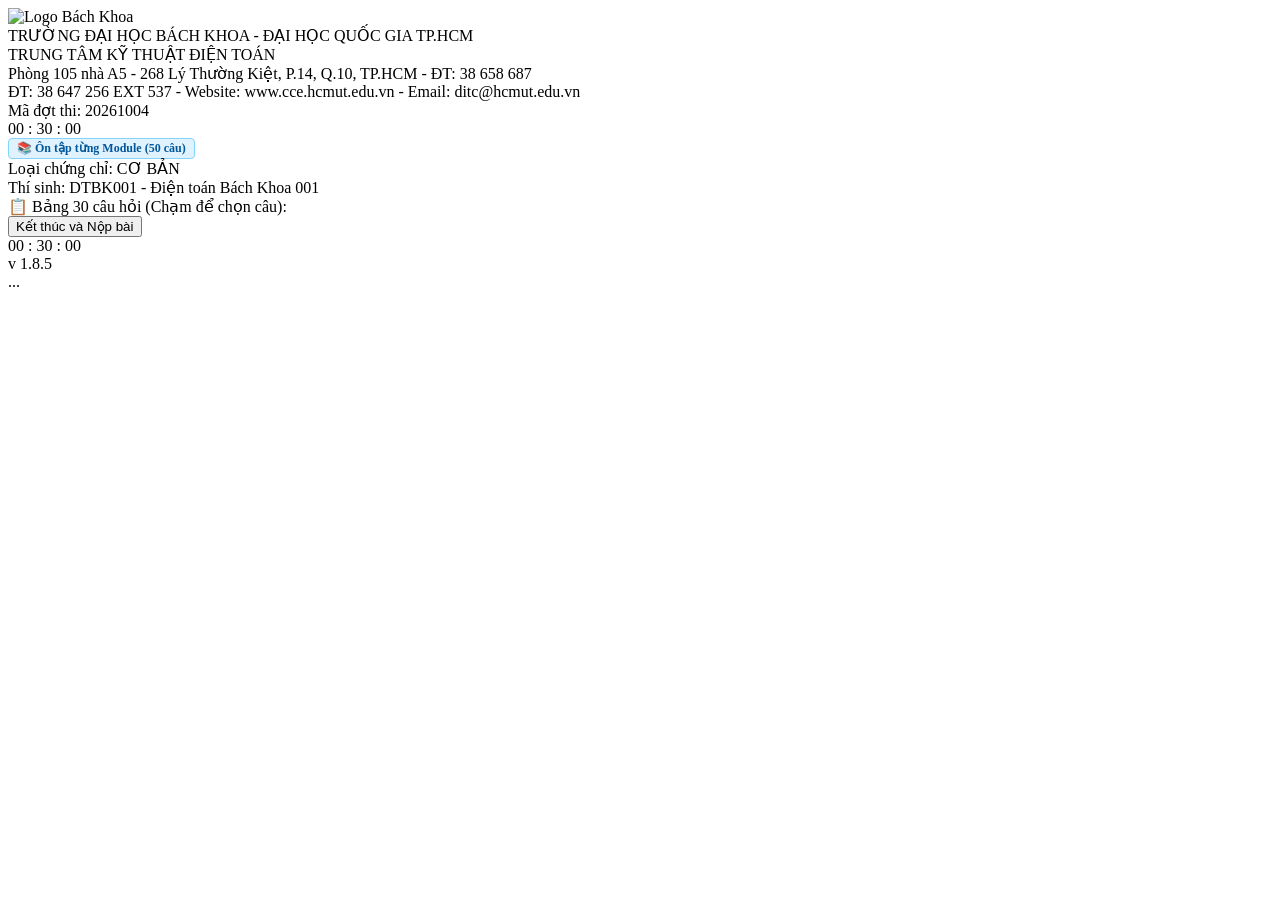
==== index.html @ 8093bf8f "Add files via upload" ====
<!DOCTYPE html>
<html lang="vi">
<head>
  <meta charset="UTF-8">
  <meta name="viewport" content="width=device-width, initial-scale=1.0">
  <title>Hệ Thống Thi Trắc Nghiệm - Trung Tâm Kỹ Thuật Điện Toán Bách Khoa</title>
  <link rel="icon" type="image/png" href="assets/logo-bk.png">
  <link rel="stylesheet" href="css/style.css">
</head>
<body>

  <!-- Container toàn bộ ứng dụng -->
  <div id="app-container">
    
    <!-- HEADER TRÊN CÙNG (Khớp 100% hình ảnh thực tế) -->
    <header class="header-container">
      <div class="header-left">
        <img src="assets/logo-bk.png" alt="Logo Bách Khoa" class="logo-bk">
        <div class="header-school-info">
          <div class="school-title">TRƯỜNG ĐẠI HỌC BÁCH KHOA - ĐẠI HỌC QUỐC GIA TP.HCM</div>
          <div class="center-title">TRUNG TÂM KỸ THUẬT ĐIỆN TOÁN</div>
          <div class="school-sub">Phòng 105 nhà A5 - 268 Lý Thường Kiệt, P.14, Q.10, TP.HCM - ĐT: 38 658 687</div>
          <div class="school-sub">ĐT: 38 647 256 EXT 537 - Website: www.cce.hcmut.edu.vn - Email: ditc@hcmut.edu.vn</div>
        </div>
      </div>

      <div class="header-right">
        <!-- Hàng trên: Mã đợt thi, Đồng hồ điện thoại & Loại chứng chỉ -->
        <div class="header-top-row">
          <div id="header-exam-code" class="exam-code-label">Mã đợt thi: 20261004</div>
          <div id="mobile-timer-badge" class="timer-display mobile-timer-badge">00 : 30 : 00</div>
          <a href="practice.html" style="background:#e0f2fe; color:#01579b; border:1px solid #81d4fa; text-decoration:none; padding:2px 8px; border-radius:4px; font-weight:700; font-size:12px; display:inline-flex; align-items:center; gap:4px;" title="Ôn tập tự do đủ 50 câu mỗi Module không giới hạn giờ">📚 Ôn tập từng Module (50 câu)</a>
          <div class="exam-cert-label">Loại chứng chỉ: CƠ BẢN</div>
        </div>
        
        <!-- Hàng dưới: Số câu, Đặt cờ, Kích thước chữ & Thông tin thí sinh -->
        <div class="header-controls-row">
          <div id="header-controls-container">
            <!-- Cụm câu hỏi, cờ và kích thước chữ được render bằng JavaScript -->
          </div>
          <div id="header-student-info" class="student-info-label">Thí sinh: DTBK001 - Điện toán Bách Khoa 001</div>
        </div>
      </div>
    </header>

    <!-- WORKSPACE CHÍNH -->
    <main class="main-workspace">
      
      <!-- CỘT TRÁI: 30 CÂU HỎI & ĐỒNG HỒ ĐẾM NGƯỢC -->
      <aside class="left-sidebar">
        <div class="mobile-sidebar-heading">📋 Bảng 30 câu hỏi (Chạm để chọn câu):</div>
        <!-- Lưới 30 câu hỏi: 5 cột x 6 hàng -->
        <div id="questions-grid" class="questions-grid">
          <!-- 30 ô câu hỏi sẽ được sinh động bằng JS -->
        </div>

        <!-- Cụm nút nộp bài, đồng hồ đếm ngược và phiên bản -->
        <div class="left-sidebar-footer">
          <button id="btn-submit-exam" class="btn-submit-exam">Kết thúc và Nộp bài</button>
          <button id="btn-exit-app" class="btn-exit-app" style="display: none;">Thoát chương trình</button>
          <div id="timer-text" class="timer-display">00 : 30 : 00</div>
          <div class="app-version">v 1.8.5</div>
        </div>
      </aside>

      <!-- CỘT PHẢI: KHU VỰC CÂU HỎI VÀ ĐÁP ÁN -->
      <section class="right-workspace">
        <!-- Khung hiển thị câu hỏi (Trên) -->
        <div id="question-box" class="question-box">
          <!-- Nội dung câu hỏi -->
        </div>

        <!-- Thanh phân cách 3 chấm nhỏ -->
        <div class="section-divider-dots">...</div>

        <!-- Khung hiển thị các đáp án (Dưới) -->
        <div id="options-box" class="options-box">
          <!-- 4 lựa chọn A, B, C, D -->
        </div>

        <!-- Thanh điều hướng câu trước / câu tiếp theo -->
        <div id="bottom-nav-bar" class="bottom-nav-bar">
          <!-- Render động bằng JS -->
        </div>
      </section>

    </main>

  </div>

  <!-- Nạp dữ liệu 300 câu hỏi chính thức từ 6 Google Forms -->
  <script src="js/questions.js"></script>
  <!-- Nạp mã nguồn logic chính dành cho sinh viên làm bài -->
  <script src="js/app.js"></script>
</body>
</html>
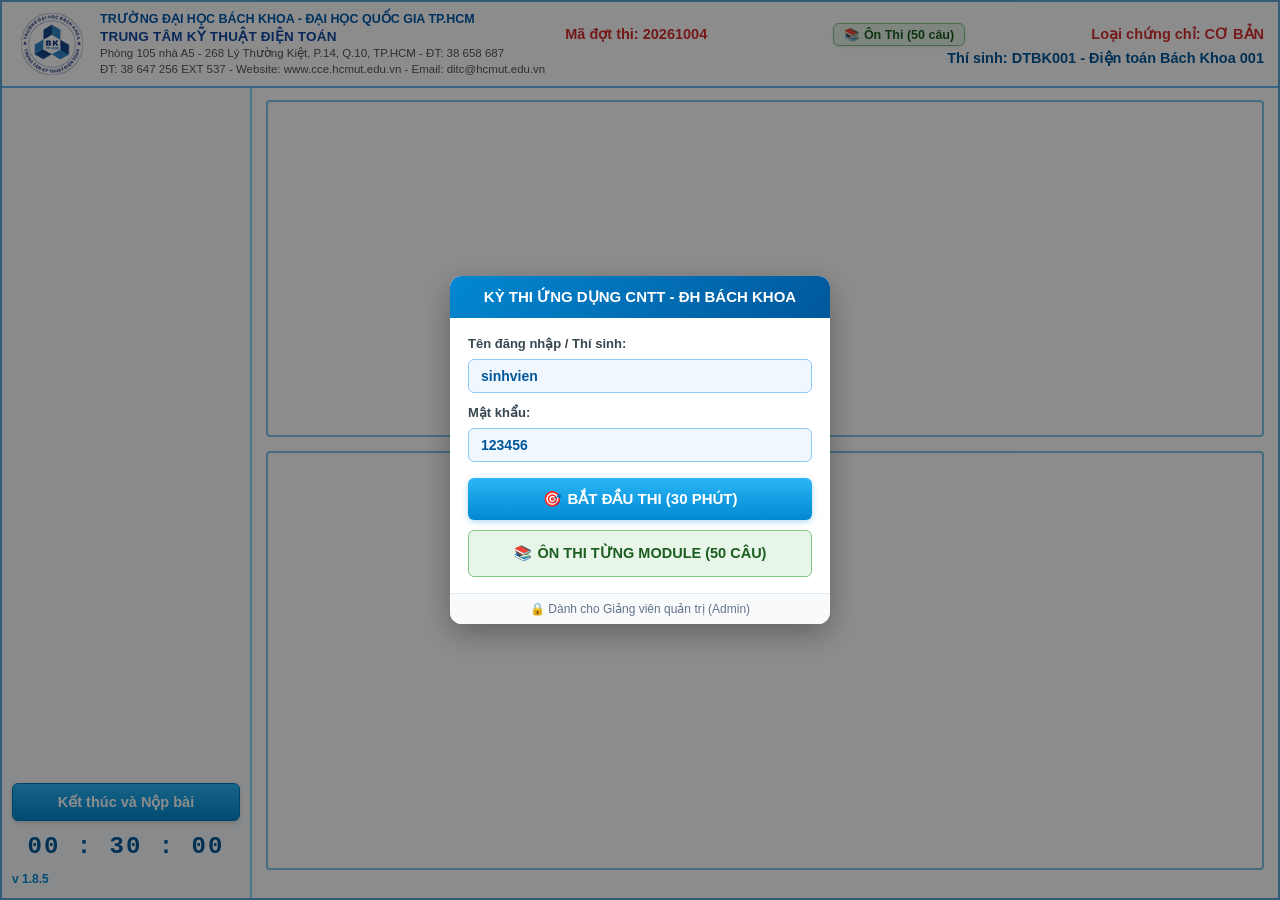
==== commit c21aa339: "Add files via upload" ====
--- a/index.html
+++ b/index.html
@@ -29,7 +29,7 @@
         <div class="header-top-row">
           <div id="header-exam-code" class="exam-code-label">Mã đợt thi: 20261004</div>
           <div id="mobile-timer-badge" class="timer-display mobile-timer-badge">00 : 30 : 00</div>
-          <a href="practice.html" style="background:#e0f2fe; color:#01579b; border:1px solid #81d4fa; text-decoration:none; padding:2px 8px; border-radius:4px; font-weight:700; font-size:12px; display:inline-flex; align-items:center; gap:4px;" title="Ôn tập tự do đủ 50 câu mỗi Module không giới hạn giờ">📚 Ôn tập từng Module (50 câu)</a>
+          <a href="practice.html" style="background:#e8f5e9; color:#1b5e20; border:1.5px solid #81c784; text-decoration:none; padding:3px 10px; border-radius:6px; font-weight:800; font-size:12.5px; display:inline-flex; align-items:center; gap:5px; box-shadow: 0 1px 3px rgba(0,0,0,0.1);" title="Vào Ôn Thi từng Module đủ 50 câu tự do">📚 Ôn Thi (50 câu)</a>
           <div class="exam-cert-label">Loại chứng chỉ: CƠ BẢN</div>
         </div>
         
--- a/css/style.css
+++ b/css/style.css
@@ -0,0 +1,1005 @@
+/* ==========================================================================
+   CSS STYLE SHEET CHO HỆ THỐNG TRẮC NGHIỆM ĐẠI HỌC BÁCH KHOA (BK-CCE)
+   Thiết kế chuẩn xác theo giao diện phần mềm thi trắc nghiệm Bách Khoa
+   ========================================================================== */
+
+:root {
+  --primary-blue: #0288d1;
+  --secondary-blue: #29b6f6;
+  --dark-blue: #005bac;
+  --light-blue-border: #7ec5e8;
+  --box-bg: #ffffff;
+  --bg-app: #f4f7f9;
+  --text-dark: #212529;
+  --text-red: #d32f2f;
+  --green-correct: #8ce99a;
+  --green-correct-border: #48c774;
+  --red-wrong: #f8b4b4;
+  --red-wrong-border: #f14668;
+  --flag-color: #e65100;
+  --font-base: 15px;
+}
+
+* {
+  box-sizing: border-box;
+  margin: 0;
+  padding: 0;
+}
+
+body {
+  font-family: -apple-system, BlinkMacSystemFont, "Segoe UI", Roboto, Arial, sans-serif;
+  background-color: #dbeaf7;
+  color: var(--text-dark);
+  font-size: var(--font-base);
+  height: 100vh;
+  display: flex;
+  flex-direction: column;
+  overflow: hidden;
+  user-select: none;
+}
+
+/* Container chính bao toàn bộ ứng dụng */
+#app-container {
+  display: flex;
+  flex-direction: column;
+  width: 100vw;
+  height: 100vh;
+  background-color: #ffffff;
+  border: 2px solid #5aa5d4;
+  overflow: hidden;
+}
+
+/* ==========================================================================
+   HEADER TRÊN CÙNG
+   ========================================================================== */
+.header-container {
+  display: flex;
+  align-items: center;
+  justify-content: space-between;
+  padding: 6px 14px;
+  background: #ffffff;
+  border-bottom: 2px solid #64b5f6;
+  min-height: 82px;
+}
+
+.header-left {
+  display: flex;
+  align-items: center;
+  gap: 12px;
+}
+
+.logo-bk {
+  width: 72px;
+  height: 72px;
+  object-fit: contain;
+  flex-shrink: 0;
+}
+
+.header-school-info {
+  font-size: 11.5px;
+  line-height: 1.35;
+  color: #333333;
+}
+
+.school-title {
+  font-weight: 700;
+  color: var(--dark-blue);
+  font-size: 12.5px;
+}
+
+.center-title {
+  font-weight: 800;
+  color: #0d47a1;
+  font-size: 13.5px;
+  letter-spacing: 0.2px;
+}
+
+.school-sub {
+  color: #555555;
+}
+
+/* Phần bên phải của header */
+.header-right {
+  display: flex;
+  flex-direction: column;
+  justify-content: center;
+  align-items: flex-end;
+  gap: 4px;
+  flex-grow: 1;
+}
+
+.header-top-row {
+  display: flex;
+  align-items: center;
+  justify-content: space-between;
+  width: 100%;
+  padding-left: 20px;
+}
+
+.exam-code-label {
+  color: var(--text-red);
+  font-weight: 700;
+  font-size: 14.5px;
+}
+
+.exam-cert-label {
+  color: var(--text-red);
+  font-weight: 700;
+  font-size: 14.5px;
+  text-align: right;
+}
+
+.header-controls-row {
+  display: flex;
+  align-items: center;
+  justify-content: space-between;
+  width: 100%;
+  padding-left: 20px;
+}
+
+.left-ctrls {
+  display: flex;
+  align-items: center;
+  gap: 15px;
+}
+
+.current-q-label {
+  font-weight: 700;
+  font-size: 15px;
+  color: #222222;
+}
+
+.btn-flag {
+  display: inline-flex;
+  align-items: center;
+  gap: 5px;
+  background: #ffffff;
+  border: 1px solid #90caf9;
+  padding: 2px 10px;
+  border-radius: 4px;
+  cursor: pointer;
+  font-size: 13px;
+  color: #0277bd;
+  font-weight: 600;
+  transition: all 0.2s;
+}
+
+.btn-flag:hover {
+  background: #e1f5fe;
+}
+
+.btn-flag.active {
+  background: #ffe0b2;
+  border-color: #fb8c00;
+  color: #e65100;
+}
+
+.font-size-control {
+  display: flex;
+  align-items: center;
+  gap: 6px;
+  font-size: 13px;
+  color: #333333;
+}
+
+.font-size-input {
+  width: 48px;
+  height: 24px;
+  text-align: center;
+  border: 1px solid #81d4fa;
+  border-radius: 3px;
+  font-weight: bold;
+}
+
+.student-info-label {
+  color: #01579b;
+  font-weight: 700;
+  font-size: 14.5px;
+}
+
+/* ==========================================================================
+   BODY CHÍNH: CỘT TRÁI (30 CÂU + ĐỒNG HỒ) & CỘT PHẢI (NỘI DUNG)
+   ========================================================================== */
+.main-workspace {
+  display: flex;
+  flex: 1;
+  min-height: 0;
+  background-color: #ffffff;
+}
+
+/* CỘT TRÁI */
+.left-sidebar {
+  width: 250px;
+  min-width: 250px;
+  background-color: #f7fbff;
+  border-right: 2px solid #81d4fa;
+  padding: 12px 10px;
+  display: flex;
+  flex-direction: column;
+  justify-content: space-between;
+}
+
+/* Lưới 30 câu hỏi: 5 cột x 6 hàng */
+.questions-grid {
+  display: grid;
+  grid-template-columns: repeat(5, 1fr);
+  gap: 6px;
+}
+
+.q-cell {
+  position: relative;
+  aspect-ratio: 1.15;
+  border: 1px solid #4fc3f7;
+  background: linear-gradient(180deg, #4fc3f7 0%, #29b6f6 100%);
+  color: #ffffff;
+  border-radius: 4px;
+  font-weight: 700;
+  font-size: 14px;
+  display: flex;
+  align-items: center;
+  justify-content: center;
+  cursor: pointer;
+  box-shadow: 0 1px 3px rgba(0, 0, 0, 0.12);
+  transition: all 0.15s ease;
+}
+
+.q-cell:hover {
+  transform: translateY(-1px);
+  box-shadow: 0 3px 6px rgba(0, 0, 0, 0.18);
+  filter: brightness(1.05);
+}
+
+/* Đang xem (Active) */
+.q-cell.current {
+  border: 2px solid #d32f2f !important;
+  color: #d32f2f !important;
+  background: #ffffff !important;
+  box-shadow: 0 0 8px rgba(211, 47, 47, 0.45);
+}
+
+/* Đã trả lời */
+.q-cell.answered {
+  background: linear-gradient(180deg, #0288d1 0%, #01579b 100%);
+  border-color: #01579b;
+}
+
+/* Đặt cờ */
+.q-cell.flagged {
+  box-shadow: inset 0 0 0 2px #ff9800, 0 2px 5px rgba(0, 0, 0, 0.2) !important;
+}
+
+.q-cell.flagged::after {
+  content: "🚩";
+  position: absolute;
+  top: 1px;
+  right: 2px;
+  font-size: 12px;
+  line-height: 1;
+  filter: drop-shadow(0 1px 2px rgba(0, 0, 0, 0.4));
+}
+
+.q-flag-tag {
+  display: inline-flex;
+  align-items: center;
+  gap: 4px;
+  background: #fff3e0;
+  color: #e65100;
+  border: 1px solid #ffb74d;
+  padding: 3px 8px;
+  border-radius: 4px;
+  font-size: 12.5px;
+  font-weight: 700;
+  margin-right: 8px;
+  vertical-align: middle;
+}
+
+/* Trạng thái xem lại sau thi: ĐÚNG (Xanh) */
+.q-cell.correct {
+  background: var(--green-correct) !important;
+  color: #0b4f1c !important;
+  border: 1.5px solid var(--green-correct-border) !important;
+}
+
+/* Trạng thái xem lại sau thi: SAI (Đỏ nhạt) */
+.q-cell.wrong {
+  background: var(--red-wrong) !important;
+  color: #8b0000 !important;
+  border: 1.5px solid var(--red-wrong-border) !important;
+}
+
+/* Cụm điều khiển dưới cột trái */
+.left-sidebar-footer {
+  margin-top: 15px;
+  display: flex;
+  flex-direction: column;
+  align-items: center;
+  gap: 12px;
+}
+
+.btn-submit-exam {
+  width: 100%;
+  padding: 10px 14px;
+  background: linear-gradient(180deg, #29b6f6 0%, #0288d1 100%);
+  color: #ffffff;
+  border: 1px solid #0277bd;
+  border-radius: 6px;
+  font-weight: 700;
+  font-size: 14.5px;
+  cursor: pointer;
+  box-shadow: 0 2px 4px rgba(0, 0, 0, 0.15);
+  transition: all 0.2s;
+}
+
+.btn-submit-exam:hover {
+  background: linear-gradient(180deg, #4fc3f7 0%, #039be5 100%);
+}
+
+.btn-exit-app {
+  width: 100%;
+  padding: 8px 12px;
+  background: #ffffff;
+  color: #333333;
+  border: 1px solid #b0bec5;
+  border-radius: 6px;
+  font-weight: 600;
+  font-size: 13.5px;
+  cursor: pointer;
+  box-shadow: 0 1px 3px rgba(0, 0, 0, 0.08);
+}
+
+.btn-exit-app:hover {
+  background: #f1f5f9;
+}
+
+/* Đồng hồ đếm ngược */
+.timer-display {
+  font-family: "Courier New", Courier, monospace, sans-serif;
+  font-size: 24px;
+  font-weight: 800;
+  color: #01579b;
+  letter-spacing: 2px;
+}
+
+.timer-display.timer-danger {
+  color: #d32f2f;
+  animation: pulse 1s infinite;
+}
+
+@keyframes pulse {
+  0% { transform: scale(1); }
+  50% { transform: scale(1.05); }
+  100% { transform: scale(1); }
+}
+
+.app-version {
+  align-self: flex-start;
+  font-size: 12px;
+  color: #0288d1;
+  font-weight: 600;
+}
+
+/* ==========================================================================
+   CỘT PHẢI: KHU VỰC CÂU HỎI & ĐÁP ÁN
+   ========================================================================== */
+.right-workspace {
+  flex: 1;
+  display: flex;
+  flex-direction: column;
+  padding: 12px 14px 10px 14px;
+  background-color: #ffffff;
+  min-width: 0;
+}
+
+/* Khung nội dung câu hỏi (Trên) */
+.question-box {
+  flex: 1.1;
+  background: #ffffff;
+  border: 2px solid var(--light-blue-border);
+  border-radius: 4px;
+  padding: 16px 20px;
+  overflow-y: auto;
+  line-height: 1.6;
+  font-size: var(--font-base);
+  box-shadow: inset 0 1px 3px rgba(0, 0, 0, 0.04);
+}
+
+/* Thanh phân cách 3 chấm nhỏ */
+.section-divider-dots {
+  display: flex;
+  justify-content: center;
+  align-items: center;
+  height: 14px;
+  color: #81d4fa;
+  font-weight: bold;
+  letter-spacing: 2px;
+  font-size: 13px;
+  cursor: row-resize;
+}
+
+/* Khung lựa chọn đáp án (Dưới) */
+.options-box {
+  flex: 1.4;
+  background: #ffffff;
+  border: 2px solid var(--light-blue-border);
+  border-radius: 4px;
+  padding: 16px 20px;
+  overflow-y: auto;
+  display: flex;
+  flex-direction: column;
+  gap: 12px;
+  box-shadow: inset 0 1px 3px rgba(0, 0, 0, 0.04);
+}
+
+/* Mỗi lựa chọn */
+.option-item {
+  display: flex;
+  align-items: flex-start;
+  gap: 10px;
+  padding: 8px 12px;
+  border-radius: 4px;
+  cursor: pointer;
+  transition: background 0.15s;
+  font-size: var(--font-base);
+  line-height: 1.5;
+}
+
+.option-item:hover {
+  background-color: #e1f5fe;
+}
+
+.option-radio {
+  margin-top: 4px;
+  width: 17px;
+  height: 17px;
+  accent-color: #0288d1;
+  cursor: pointer;
+}
+
+.option-label {
+  flex: 1;
+  cursor: pointer;
+}
+
+/* Highlight lựa chọn trong chế độ xem lại */
+.option-item.user-selected-wrong {
+  background-color: #ffebee;
+  border: 1px solid #ef5350;
+  color: #b71c1c;
+}
+
+.option-item.correct-answer-item {
+  background-color: #e8f5e9;
+  border: 1.5px solid #43a047;
+  font-weight: 600;
+  color: #1b5e20;
+}
+
+/* Banner hiển thị đáp án đúng phía dưới khi làm sai (Như yêu cầu!) */
+.correct-answer-banner {
+  margin-top: 10px;
+  padding: 10px 14px;
+  background-color: #fff9c4;
+  border: 1px solid #fbc02d;
+  border-radius: 4px;
+  color: #e65100;
+  font-weight: bold;
+  font-size: var(--font-base);
+  line-height: 1.5;
+}
+
+.explanation-text {
+  margin-top: 4px;
+  font-weight: normal;
+  color: #37474f;
+  font-size: 13.5px;
+}
+
+/* Thanh điều hướng dưới cùng */
+.bottom-nav-bar {
+  display: flex;
+  align-items: center;
+  justify-content: space-between;
+  margin-top: 12px;
+  padding-top: 6px;
+}
+
+.btn-nav {
+  padding: 9px 24px;
+  border-radius: 6px;
+  font-weight: 700;
+  font-size: 14.5px;
+  cursor: pointer;
+  transition: all 0.2s;
+  border: 1px solid transparent;
+}
+
+.btn-prev {
+  background: #e0f2fe;
+  color: #0288d1;
+  border-color: #bae6fd;
+}
+
+.btn-prev:hover:not(:disabled) {
+  background: #bae6fd;
+}
+
+.btn-prev:disabled {
+  background: #f1f5f9;
+  color: #94a3b8;
+  border-color: #e2e8f0;
+  cursor: not-allowed;
+}
+
+.btn-next {
+  background: linear-gradient(180deg, #29b6f6 0%, #0288d1 100%);
+  color: #ffffff;
+  border-color: #0277bd;
+  box-shadow: 0 2px 4px rgba(0, 0, 0, 0.12);
+}
+
+.btn-next:hover:not(:disabled) {
+  background: linear-gradient(180deg, #4fc3f7 0%, #039be5 100%);
+}
+
+.nav-center-buttons {
+  display: flex;
+  gap: 12px;
+}
+
+.btn-action-center {
+  padding: 8px 20px;
+  border-radius: 6px;
+  font-weight: 700;
+  font-size: 14px;
+  cursor: pointer;
+  border: 1px solid transparent;
+}
+
+.btn-stop-review {
+  background: linear-gradient(180deg, #29b6f6 0%, #039be5 100%);
+  color: #ffffff;
+  border-color: #0288d1;
+}
+
+.btn-retake {
+  background: linear-gradient(180deg, #0288d1 0%, #01579b 100%);
+  color: #ffffff;
+  border-color: #01579b;
+}
+
+/* ==========================================================================
+   BẢNG TỔNG KẾT KẾT QUẢ THI (Screenshot 2)
+   ========================================================================== */
+.result-summary-pane {
+  background-color: #ffffff;
+  padding: 24px;
+  line-height: 1.8;
+  font-size: 17px;
+  color: #212529;
+}
+
+.result-summary-pane h3 {
+  color: #005bac;
+  margin-bottom: 10px;
+}
+
+.result-line-divider {
+  color: #90a4ae;
+  letter-spacing: 2px;
+  margin: 6px 0;
+}
+
+.result-highlight-score {
+  font-weight: 800;
+  color: #d32f2f;
+  font-size: 19px;
+}
+
+/* ==========================================================================
+   MODAL / POPUP
+   ========================================================================== */
+.modal-overlay {
+  position: fixed;
+  top: 0;
+  left: 0;
+  width: 100vw;
+  height: 100vh;
+  background: rgba(0, 0, 0, 0.45);
+  display: flex;
+  align-items: center;
+  justify-content: center;
+  z-index: 9999;
+}
+
+.modal-dialog {
+  background: #ffffff;
+  border-radius: 8px;
+  box-shadow: 0 10px 30px rgba(0, 0, 0, 0.3);
+  width: 90%;
+  max-width: 540px;
+  overflow: hidden;
+  animation: fadeIn 0.2s ease-out;
+}
+
+.modal-header {
+  background: linear-gradient(90deg, #0288d1, #29b6f6);
+  color: #ffffff;
+  padding: 12px 18px;
+  display: flex;
+  justify-content: space-between;
+  align-items: center;
+}
+
+.modal-header h4 {
+  margin: 0;
+  font-size: 16px;
+}
+
+.modal-body {
+  padding: 20px;
+  font-size: 14.5px;
+  line-height: 1.6;
+}
+
+.modal-footer {
+  padding: 12px 18px;
+  background: #f8fafc;
+  display: flex;
+  justify-content: flex-end;
+  gap: 10px;
+  border-top: 1px solid #e2e8f0;
+}
+
+@keyframes fadeIn {
+  from { opacity: 0; transform: scale(0.96); }
+  to { opacity: 1; transform: scale(1); }
+}
+
+.mobile-timer-badge {
+  display: none;
+}
+
+.mobile-sidebar-heading {
+  display: none;
+}
+
+/* ==========================================================================
+   RESPONSIVE DESIGN CHO IPAD (TABLET 768px - 1023px)
+   ========================================================================== */
+@media (min-width: 768px) and (max-width: 1023px) {
+  .header-container {
+    padding: 6px 12px;
+  }
+  .school-title {
+    font-size: 12.5px;
+  }
+  .center-title {
+    font-size: 11.5px;
+  }
+  .school-sub {
+    font-size: 10px;
+    line-height: 1.3;
+  }
+  .left-sidebar {
+    width: 215px;
+    min-width: 215px;
+    padding: 10px 8px;
+  }
+  .questions-grid {
+    gap: 4px;
+  }
+  .q-cell {
+    font-size: 13.5px;
+  }
+  .question-box {
+    padding: 14px 16px;
+  }
+  .options-box {
+    padding: 14px 16px;
+  }
+  .option-item {
+    padding: 10px 12px;
+    min-height: 44px;
+  }
+}
+
+/* ==========================================================================
+   RESPONSIVE DESIGN CHO ĐIỆN THOẠI DI ĐỘNG (SMARTPHONES < 768px)
+   ========================================================================== */
+@media (max-width: 767px) {
+  body {
+    overflow-y: auto;
+    height: auto;
+    min-height: 100vh;
+  }
+
+  #app-container {
+    height: auto;
+    min-height: 100vh;
+    display: flex;
+    flex-direction: column;
+  }
+
+  /* Header trên điện thoại */
+  .header-container {
+    flex-direction: column;
+    align-items: stretch;
+    padding: 8px 10px;
+    gap: 8px;
+    border-bottom: 2px solid #81d4fa;
+  }
+
+  .header-left {
+    display: flex;
+    align-items: center;
+    gap: 8px;
+  }
+
+  .logo-bk {
+    width: 42px;
+    height: 42px;
+    flex-shrink: 0;
+  }
+
+  .school-title {
+    font-size: 12px;
+    font-weight: 800;
+    line-height: 1.25;
+  }
+
+  .center-title {
+    font-size: 11px;
+    font-weight: 700;
+    color: #0277bd;
+  }
+
+  .school-sub {
+    display: none; /* Ẩn bớt thông tin chi tiết địa chỉ để tiết kiệm không gian màn hình */
+  }
+
+  .header-right {
+    width: 100%;
+    display: flex;
+    flex-direction: column;
+    gap: 6px;
+  }
+
+  .header-top-row {
+    display: flex;
+    justify-content: space-between;
+    align-items: center;
+    width: 100%;
+    padding: 0;
+    font-size: 12px;
+  }
+
+  /* Hiển thị đồng hồ đếm ngược ngay trên thanh Header điện thoại */
+  .mobile-timer-badge {
+    display: inline-flex !important;
+    align-items: center;
+    font-size: 15px;
+    font-weight: 800;
+    color: #01579b;
+    background: #e1f5fe;
+    padding: 2px 8px;
+    border-radius: 4px;
+    border: 1px solid #81d4fa;
+    font-family: "Courier New", Courier, monospace;
+    letter-spacing: 1px;
+  }
+
+  .exam-code-label, .exam-cert-label {
+    font-size: 12px;
+  }
+
+  .header-controls-row {
+    display: flex;
+    justify-content: space-between;
+    align-items: center;
+    width: 100%;
+    padding: 0;
+    gap: 6px;
+  }
+
+  .left-ctrls {
+    gap: 8px;
+    flex-wrap: wrap;
+  }
+
+  .current-q-label {
+    font-size: 14px;
+  }
+
+  .btn-flag {
+    padding: 4px 8px;
+    font-size: 12px;
+  }
+
+  .font-size-control {
+    font-size: 12px;
+  }
+
+  .font-size-input {
+    width: 42px;
+    padding: 2px 4px;
+  }
+
+  .student-info-label {
+    font-size: 12px;
+    font-weight: 700;
+    color: #01579b;
+  }
+
+  /* Bố cục làm bài trên điện thoại */
+  .main-workspace {
+    flex-direction: column;
+    height: auto;
+    min-height: 0;
+  }
+
+  /* Đưa phần nội dung câu hỏi lên ĐẦU TIÊN (order: 1) */
+  .right-workspace {
+    order: 1;
+    padding: 10px 10px 6px 10px;
+    width: 100%;
+    flex: none;
+  }
+
+  .question-box {
+    max-height: none;
+    min-height: 120px;
+    padding: 12px 14px;
+    font-size: 15px;
+    border-radius: 6px;
+    margin-bottom: 6px;
+  }
+
+  .section-divider-dots {
+    height: 10px;
+    font-size: 11px;
+  }
+
+  .options-box {
+    max-height: none;
+    min-height: 180px;
+    padding: 12px 10px;
+    gap: 10px;
+    border-radius: 6px;
+  }
+
+  /* Nút lựa chọn A B C D tối ưu cảm ứng ngón tay */
+  .option-item {
+    padding: 12px 14px;
+    min-height: 48px;
+    border: 1.5px solid #cfd8dc;
+    border-radius: 8px;
+    background: #fafafa;
+    font-size: 15px;
+    touch-action: manipulation;
+    -webkit-tap-highlight-color: transparent;
+  }
+
+  .option-item:hover, .option-item:active {
+    background-color: #e1f5fe;
+    border-color: #4fc3f7;
+  }
+
+  .bottom-nav-bar {
+    margin-top: 10px;
+    padding: 6px 0;
+    gap: 8px;
+    flex-wrap: wrap;
+  }
+
+  .btn-nav {
+    flex: 1;
+    padding: 12px 14px;
+    font-size: 15px;
+    min-height: 46px;
+    text-align: center;
+    justify-content: center;
+    touch-action: manipulation;
+  }
+
+  .nav-center-buttons {
+    width: 100%;
+    order: 3;
+    display: flex;
+    gap: 8px;
+    margin-top: 6px;
+  }
+
+  .btn-action-center {
+    flex: 1;
+    padding: 10px 12px;
+    font-size: 14px;
+    min-height: 44px;
+    touch-action: manipulation;
+  }
+
+  /* Bảng 30 câu hỏi được chuyển xuống BÊN DƯỚI (order: 2) */
+  .left-sidebar {
+    order: 2;
+    width: 100%;
+    min-width: 0;
+    border-right: none;
+    border-top: 3px solid #81d4fa;
+    background: #f0f7fc;
+    padding: 16px 12px 24px 12px;
+  }
+
+  .mobile-sidebar-heading {
+    display: block;
+    font-weight: 800;
+    color: #01579b;
+    font-size: 13.5px;
+    margin-bottom: 10px;
+    text-transform: uppercase;
+    letter-spacing: 0.5px;
+  }
+
+  /* Lưới 30 câu chia 6 cột x 5 hàng rộng rãi, dễ bấm */
+  .questions-grid {
+    grid-template-columns: repeat(6, 1fr);
+    gap: 6px;
+    width: 100%;
+  }
+
+  .q-cell {
+    min-height: 44px;
+    aspect-ratio: 1;
+    font-size: 15px;
+    border-radius: 6px;
+    touch-action: manipulation;
+  }
+
+  .left-sidebar-footer {
+    margin-top: 16px;
+    width: 100%;
+    gap: 12px;
+  }
+
+  .btn-submit-exam {
+    padding: 14px 20px;
+    font-size: 16px;
+    border-radius: 8px;
+    min-height: 48px;
+    touch-action: manipulation;
+  }
+
+  .btn-exit-app {
+    padding: 12px 16px;
+    font-size: 15px;
+    min-height: 44px;
+    touch-action: manipulation;
+  }
+
+  /* Popup / Modal trên điện thoại */
+  .modal-dialog {
+    width: 95%;
+    max-width: 440px;
+    max-height: 85vh;
+    border-radius: 10px;
+  }
+
+  .modal-body {
+    padding: 14px 16px;
+    font-size: 14px;
+  }
+
+  .modal-body input {
+    font-size: 16px !important; /* Tránh iOS Safari tự động zoom trang khi chạm vào input */
+    padding: 10px !important;
+  }
+
+  .result-summary-pane {
+    padding: 16px 12px;
+    font-size: 15px;
+    line-height: 1.6;
+  }
+
+  .correct-answer-banner {
+    padding: 12px;
+    font-size: 14px;
+  }
+}
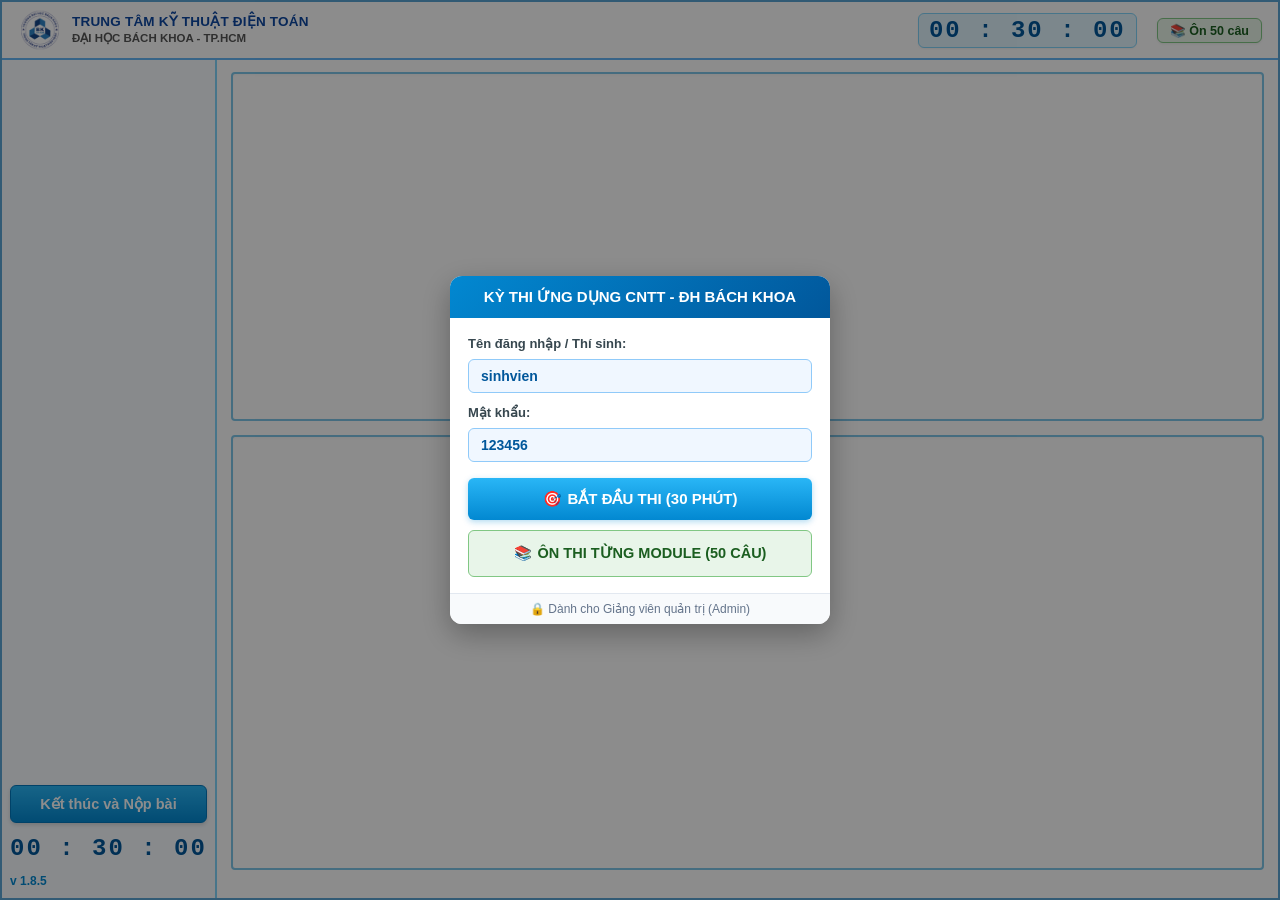
==== commit ac486c5c: "Add files via upload" ====
--- a/index.html
+++ b/index.html
@@ -12,34 +12,27 @@
   <!-- Container toàn bộ ứng dụng -->
   <div id="app-container">
     
-    <!-- HEADER TRÊN CÙNG (Khớp 100% hình ảnh thực tế) -->
-    <header class="header-container">
+    <!-- HEADER TRÊN CÙNG: RẤT GỌN CHỈ CÓ LOGO, THỜI GIAN, ĐẶT CỜ, ÔN 50 CÂU -->
+    <header class="header-container compact-header">
       <div class="header-left">
         <img src="assets/logo-bk.png" alt="Logo Bách Khoa" class="logo-bk">
         <div class="header-school-info">
-          <div class="school-title">TRƯỜNG ĐẠI HỌC BÁCH KHOA - ĐẠI HỌC QUỐC GIA TP.HCM</div>
           <div class="center-title">TRUNG TÂM KỸ THUẬT ĐIỆN TOÁN</div>
-          <div class="school-sub">Phòng 105 nhà A5 - 268 Lý Thường Kiệt, P.14, Q.10, TP.HCM - ĐT: 38 658 687</div>
-          <div class="school-sub">ĐT: 38 647 256 EXT 537 - Website: www.cce.hcmut.edu.vn - Email: ditc@hcmut.edu.vn</div>
+          <div class="school-title">ĐẠI HỌC BÁCH KHOA - TP.HCM</div>
         </div>
       </div>
 
       <div class="header-right">
-        <!-- Hàng trên: Mã đợt thi, Đồng hồ điện thoại & Loại chứng chỉ -->
-        <div class="header-top-row">
-          <div id="header-exam-code" class="exam-code-label">Mã đợt thi: 20261004</div>
-          <div id="mobile-timer-badge" class="timer-display mobile-timer-badge">00 : 30 : 00</div>
-          <a href="practice.html" style="background:#e8f5e9; color:#1b5e20; border:1.5px solid #81c784; text-decoration:none; padding:3px 10px; border-radius:6px; font-weight:800; font-size:12.5px; display:inline-flex; align-items:center; gap:5px; box-shadow: 0 1px 3px rgba(0,0,0,0.1);" title="Vào Ôn Thi từng Module đủ 50 câu tự do">📚 Ôn Thi (50 câu)</a>
-          <div class="exam-cert-label">Loại chứng chỉ: CƠ BẢN</div>
+        <!-- 1. Thời gian đếm ngược -->
+        <div id="header-timer" class="timer-display header-timer-badge" title="Thời gian làm bài còn lại">00 : 30 : 00</div>
+        
+        <!-- 2. Cụm Câu hỏi & Nút Đặt cờ -->
+        <div id="header-controls-container" class="header-flag-box">
+          <!-- Render động bằng JS: [Câu X] [🚩 Đặt cờ] -->
         </div>
-        
-        <!-- Hàng dưới: Số câu, Đặt cờ, Kích thước chữ & Thông tin thí sinh -->
-        <div class="header-controls-row">
-          <div id="header-controls-container">
-            <!-- Cụm câu hỏi, cờ và kích thước chữ được render bằng JavaScript -->
-          </div>
-          <div id="header-student-info" class="student-info-label">Thí sinh: DTBK001 - Điện toán Bách Khoa 001</div>
-        </div>
+
+        <!-- 3. Nút Ôn 50 câu -->
+        <a href="practice.html" class="btn-goto-practice" title="Vào Ôn Thi 50 câu từng chủ đề">📚 Ôn 50 câu</a>
       </div>
     </header>
 
--- a/css/style.css
+++ b/css/style.css
@@ -50,41 +50,34 @@
 }
 
 /* ==========================================================================
-   HEADER TRÊN CÙNG
+   HEADER TRÊN CÙNG: GỌN GÀNG, HIỆN ĐẠI (LOGO, THỜI GIAN, ĐẶT CỜ, ÔN 50 CÂU)
    ========================================================================== */
 .header-container {
   display: flex;
   align-items: center;
   justify-content: space-between;
-  padding: 6px 14px;
+  padding: 6px 16px;
   background: #ffffff;
   border-bottom: 2px solid #64b5f6;
-  min-height: 82px;
+  min-height: 52px;
+  box-shadow: 0 1px 4px rgba(0, 0, 0, 0.05);
 }
 
 .header-left {
   display: flex;
   align-items: center;
-  gap: 12px;
+  gap: 10px;
 }
 
 .logo-bk {
-  width: 72px;
-  height: 72px;
+  width: 44px;
+  height: 44px;
   object-fit: contain;
   flex-shrink: 0;
 }
 
 .header-school-info {
-  font-size: 11.5px;
-  line-height: 1.35;
-  color: #333333;
-}
-
-.school-title {
-  font-weight: 700;
-  color: var(--dark-blue);
-  font-size: 12.5px;
+  line-height: 1.25;
 }
 
 .center-title {
@@ -94,107 +87,119 @@
   letter-spacing: 0.2px;
 }
 
+.school-title {
+  font-weight: 700;
+  color: #555555;
+  font-size: 11.5px;
+}
+
 .school-sub {
-  color: #555555;
+  color: #777777;
+  font-size: 11px;
 }
 
 /* Phần bên phải của header */
 .header-right {
   display: flex;
-  flex-direction: column;
-  justify-content: center;
-  align-items: flex-end;
-  gap: 4px;
-  flex-grow: 1;
-}
-
-.header-top-row {
-  display: flex;
-  align-items: center;
-  justify-content: space-between;
-  width: 100%;
-  padding-left: 20px;
-}
-
-.exam-code-label {
-  color: var(--text-red);
-  font-weight: 700;
-  font-size: 14.5px;
-}
-
-.exam-cert-label {
-  color: var(--text-red);
-  font-weight: 700;
-  font-size: 14.5px;
-  text-align: right;
-}
-
-.header-controls-row {
-  display: flex;
-  align-items: center;
-  justify-content: space-between;
-  width: 100%;
-  padding-left: 20px;
-}
-
-.left-ctrls {
-  display: flex;
-  align-items: center;
-  gap: 15px;
-}
-
-.current-q-label {
-  font-weight: 700;
-  font-size: 15px;
-  color: #222222;
+  align-items: center;
+  justify-content: flex-end;
+  gap: 10px;
+  flex-wrap: wrap;
+}
+
+/* 1. Đồng hồ đếm ngược trên Header */
+.header-timer-badge {
+  font-family: "Courier New", Courier, monospace, sans-serif;
+  font-size: 17px;
+  font-weight: 800;
+  color: #01579b;
+  background: #e1f5fe;
+  border: 1.5px solid #81d4fa;
+  padding: 3px 10px;
+  border-radius: 6px;
+  letter-spacing: 1.5px;
+  display: inline-flex;
+  align-items: center;
+  box-shadow: 0 1px 2px rgba(0, 0, 0, 0.05);
+}
+
+.header-timer-badge.timer-danger {
+  color: #d32f2f;
+  background: #ffebee;
+  border-color: #ef5350;
+  animation: pulse 1s infinite;
+}
+
+/* 2. Cụm Đặt cờ & Câu hiện tại */
+.header-flag-box {
+  display: inline-flex;
+  align-items: center;
+  gap: 6px;
+}
+
+.current-q-badge {
+  font-weight: 800;
+  font-size: 13px;
+  color: #0d47a1;
+  background: #e3f2fd;
+  border: 1px solid #90caf9;
+  padding: 3px 8px;
+  border-radius: 5px;
+  display: inline-flex;
+  align-items: center;
+  white-space: nowrap;
 }
 
 .btn-flag {
   display: inline-flex;
   align-items: center;
-  gap: 5px;
+  gap: 4px;
   background: #ffffff;
-  border: 1px solid #90caf9;
-  padding: 2px 10px;
-  border-radius: 4px;
+  border: 1.5px solid #90caf9;
+  padding: 3px 10px;
+  border-radius: 5px;
   cursor: pointer;
-  font-size: 13px;
+  font-size: 12.5px;
   color: #0277bd;
-  font-weight: 600;
+  font-weight: 700;
   transition: all 0.2s;
+  box-shadow: 0 1px 2px rgba(0, 0, 0, 0.05);
+  white-space: nowrap;
 }
 
 .btn-flag:hover {
   background: #e1f5fe;
+  border-color: #4fc3f7;
 }
 
 .btn-flag.active {
-  background: #ffe0b2;
+  background: #fff3e0;
   border-color: #fb8c00;
   color: #e65100;
 }
 
-.font-size-control {
-  display: flex;
-  align-items: center;
-  gap: 6px;
-  font-size: 13px;
-  color: #333333;
-}
-
-.font-size-input {
-  width: 48px;
-  height: 24px;
-  text-align: center;
-  border: 1px solid #81d4fa;
-  border-radius: 3px;
-  font-weight: bold;
-}
-
-.student-info-label {
-  color: #01579b;
-  font-weight: 700;
-  font-size: 14.5px;
+/* 3. Nút Ôn 50 câu */
+.btn-goto-practice {
+  background: #e8f5e9;
+  color: #1b5e20 !important;
+  border: 1.5px solid #81c784;
+  text-decoration: none;
+  padding: 4px 12px;
+  border-radius: 6px;
+  font-weight: 800;
+  font-size: 12.5px;
+  display: inline-flex;
+  align-items: center;
+  gap: 5px;
+  box-shadow: 0 1px 3px rgba(0, 0, 0, 0.08);
+  transition: all 0.2s;
+  white-space: nowrap;
+}
+
+.btn-goto-practice:hover {
+  background: #c8e6c9;
+  border-color: #66bb6a;
+  transform: translateY(-1px);
 }
 
 /* ==========================================================================
@@ -209,43 +214,45 @@
 
 /* CỘT TRÁI */
 .left-sidebar {
-  width: 250px;
-  min-width: 250px;
+  width: 215px;
+  min-width: 215px;
   background-color: #f7fbff;
   border-right: 2px solid #81d4fa;
-  padding: 12px 10px;
+  padding: 10px 8px;
   display: flex;
   flex-direction: column;
   justify-content: space-between;
 }
 
-/* Lưới 30 câu hỏi: 5 cột x 6 hàng */
+/* Lưới 30 câu hỏi: 5 cột x 6 hàng (Gọn gàng, nhỏ hơn) */
 .questions-grid {
   display: grid;
   grid-template-columns: repeat(5, 1fr);
-  gap: 6px;
+  gap: 4px;
 }
 
 .q-cell {
   position: relative;
-  aspect-ratio: 1.15;
+  height: 28px;
+  min-height: 28px;
   border: 1px solid #4fc3f7;
   background: linear-gradient(180deg, #4fc3f7 0%, #29b6f6 100%);
   color: #ffffff;
   border-radius: 4px;
   font-weight: 700;
-  font-size: 14px;
+  font-size: 12px;
   display: flex;
   align-items: center;
   justify-content: center;
   cursor: pointer;
-  box-shadow: 0 1px 3px rgba(0, 0, 0, 0.12);
+  box-shadow: 0 1px 2px rgba(0, 0, 0, 0.1);
   transition: all 0.15s ease;
+  padding: 0;
 }
 
 .q-cell:hover {
   transform: translateY(-1px);
-  box-shadow: 0 3px 6px rgba(0, 0, 0, 0.18);
+  box-shadow: 0 2px 4px rgba(0, 0, 0, 0.15);
   filter: brightness(1.05);
 }
 
@@ -254,7 +261,7 @@
   border: 2px solid #d32f2f !important;
   color: #d32f2f !important;
   background: #ffffff !important;
-  box-shadow: 0 0 8px rgba(211, 47, 47, 0.45);
+  box-shadow: 0 0 6px rgba(211, 47, 47, 0.4);
 }
 
 /* Đã trả lời */
@@ -265,17 +272,54 @@
 
 /* Đặt cờ */
 .q-cell.flagged {
-  box-shadow: inset 0 0 0 2px #ff9800, 0 2px 5px rgba(0, 0, 0, 0.2) !important;
+  box-shadow: inset 0 0 0 1.5px #ff9800, 0 1px 3px rgba(0, 0, 0, 0.15) !important;
 }
 
 .q-cell.flagged::after {
   content: "🚩";
   position: absolute;
-  top: 1px;
-  right: 2px;
-  font-size: 12px;
+  top: 0px;
+  right: 1px;
+  font-size: 9px;
   line-height: 1;
-  filter: drop-shadow(0 1px 2px rgba(0, 0, 0, 0.4));
+  filter: drop-shadow(0 1px 1px rgba(0, 0, 0, 0.3));
+}
+
+/* ==========================================================================
+   PHẦN ÔN TẬP: 50 CÂU HỎI THIẾT KẾ NHỎ GỌN (1..50)
+   ========================================================================== */
+.practice-grid-container {
+  max-height: calc(100vh - 280px);
+  overflow-y: auto;
+  padding-right: 3px;
+}
+
+.practice-grid-container::-webkit-scrollbar {
+  width: 4px;
+}
+
+.practice-grid-container::-webkit-scrollbar-thumb {
+  background: #b0bec5;
+  border-radius: 4px;
+}
+
+.practice-grid-container .questions-grid {
+  grid-template-columns: repeat(5, 1fr);
+  gap: 3px;
+}
+
+.practice-grid-container .q-cell {
+  height: 24px;
+  min-height: 24px;
+  font-size: 11px;
+  border-radius: 3px;
+  padding: 0;
+}
+
+.practice-grid-container .q-cell.flagged::after {
+  font-size: 8px;
+  top: -1px;
+  right: 0px;
 }
 
 .q-flag-tag {
@@ -758,76 +802,37 @@
   }
 
   .header-right {
-    width: 100%;
+    width: auto;
     display: flex;
-    flex-direction: column;
-    gap: 6px;
-  }
-
-  .header-top-row {
-    display: flex;
-    justify-content: space-between;
     align-items: center;
-    width: 100%;
-    padding: 0;
-    font-size: 12px;
-  }
-
-  /* Hiển thị đồng hồ đếm ngược ngay trên thanh Header điện thoại */
-  .mobile-timer-badge {
-    display: inline-flex !important;
-    align-items: center;
-    font-size: 15px;
-    font-weight: 800;
-    color: #01579b;
-    background: #e1f5fe;
-    padding: 2px 8px;
-    border-radius: 4px;
-    border: 1px solid #81d4fa;
-    font-family: "Courier New", Courier, monospace;
-    letter-spacing: 1px;
-  }
-
-  .exam-code-label, .exam-cert-label {
-    font-size: 12px;
-  }
-
-  .header-controls-row {
-    display: flex;
-    justify-content: space-between;
-    align-items: center;
-    width: 100%;
-    padding: 0;
-    gap: 6px;
-  }
-
-  .left-ctrls {
-    gap: 8px;
+    justify-content: flex-end;
+    gap: 5px;
     flex-wrap: wrap;
   }
 
-  .current-q-label {
-    font-size: 14px;
+  .header-timer-badge {
+    font-size: 13.5px;
+    padding: 2px 7px;
+    letter-spacing: 0.5px;
+  }
+
+  .header-flag-box {
+    gap: 4px;
+  }
+
+  .current-q-badge {
+    font-size: 11px;
+    padding: 2px 6px;
   }
 
   .btn-flag {
-    padding: 4px 8px;
-    font-size: 12px;
-  }
-
-  .font-size-control {
-    font-size: 12px;
-  }
-
-  .font-size-input {
-    width: 42px;
-    padding: 2px 4px;
-  }
-
-  .student-info-label {
-    font-size: 12px;
-    font-weight: 700;
-    color: #01579b;
+    font-size: 11px;
+    padding: 2px 6px;
+  }
+
+  .btn-goto-practice {
+    font-size: 11px;
+    padding: 2px 7px;
   }
 
   /* Bố cục làm bài trên điện thoại */
@@ -938,19 +943,52 @@
     letter-spacing: 0.5px;
   }
 
-  /* Lưới 30 câu chia 6 cột x 5 hàng rộng rãi, dễ bấm */
+  /* Lưới 30 câu chia 6 cột x 5 hàng nhỏ gọn */
   .questions-grid {
     grid-template-columns: repeat(6, 1fr);
-    gap: 6px;
+    gap: 4px;
     width: 100%;
   }
 
   .q-cell {
-    min-height: 44px;
-    aspect-ratio: 1;
-    font-size: 15px;
-    border-radius: 6px;
+    min-height: 30px;
+    height: 30px;
+    aspect-ratio: auto;
+    font-size: 12px;
+    border-radius: 4px;
+    padding: 0;
     touch-action: manipulation;
+  }
+
+  .q-cell.flagged::after {
+    font-size: 8.5px;
+    top: 0px;
+    right: 1px;
+  }
+
+  /* Lưới 50 câu ôn tập trên điện thoại: 10 cột x 5 hàng siêu gọn */
+  .practice-grid-container {
+    max-height: none;
+  }
+
+  .practice-grid-container .questions-grid {
+    grid-template-columns: repeat(10, 1fr);
+    gap: 3px;
+    width: 100%;
+  }
+
+  .practice-grid-container .q-cell {
+    min-height: 25px;
+    height: 25px;
+    font-size: 10.5px;
+    border-radius: 3px;
+    padding: 0;
+  }
+
+  .practice-grid-container .q-cell.flagged::after {
+    font-size: 7.5px;
+    top: -1px;
+    right: 0px;
   }
 
   .left-sidebar-footer {
